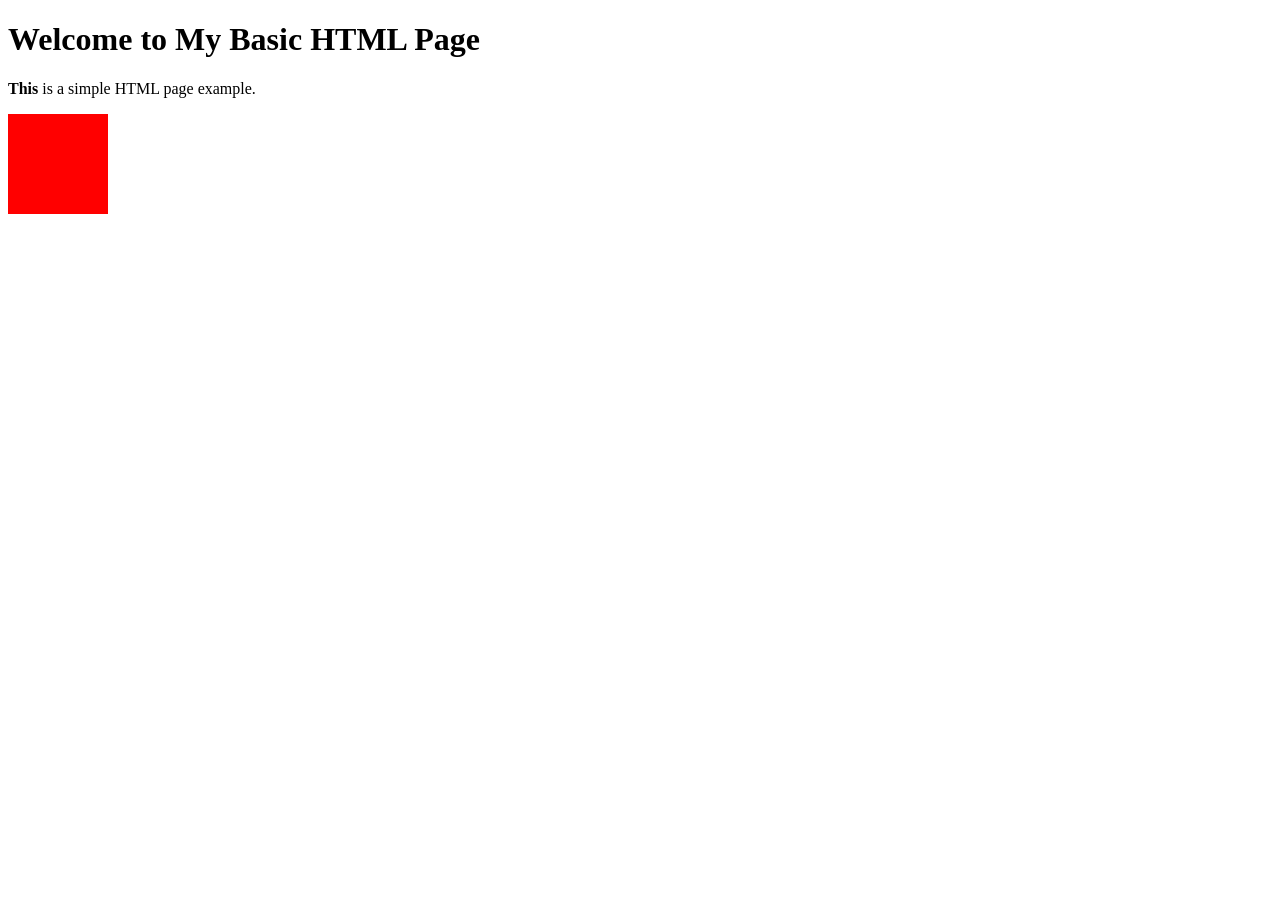
==== examples/index.html @ f2fffa33 "first class back after break" ====
<!DOCTYPE html>
<html lang="en">
  <style>
    .something {
      width: 100px;
      height: 100px;
      background-color: red;
    }
  </style>
  <head>
    <meta charset="UTF-8" />
    <meta name="viewport" content="width=device-width, initial-scale=1.0" />
    <title>Basic HTML Page</title>
  </head>
  <body>
    <h1>Welcome to My Basic HTML Page</h1>
    <p><strong>This</strong> is a simple HTML page example.</p>
    <div class="something"></div>
  </body>
</html>
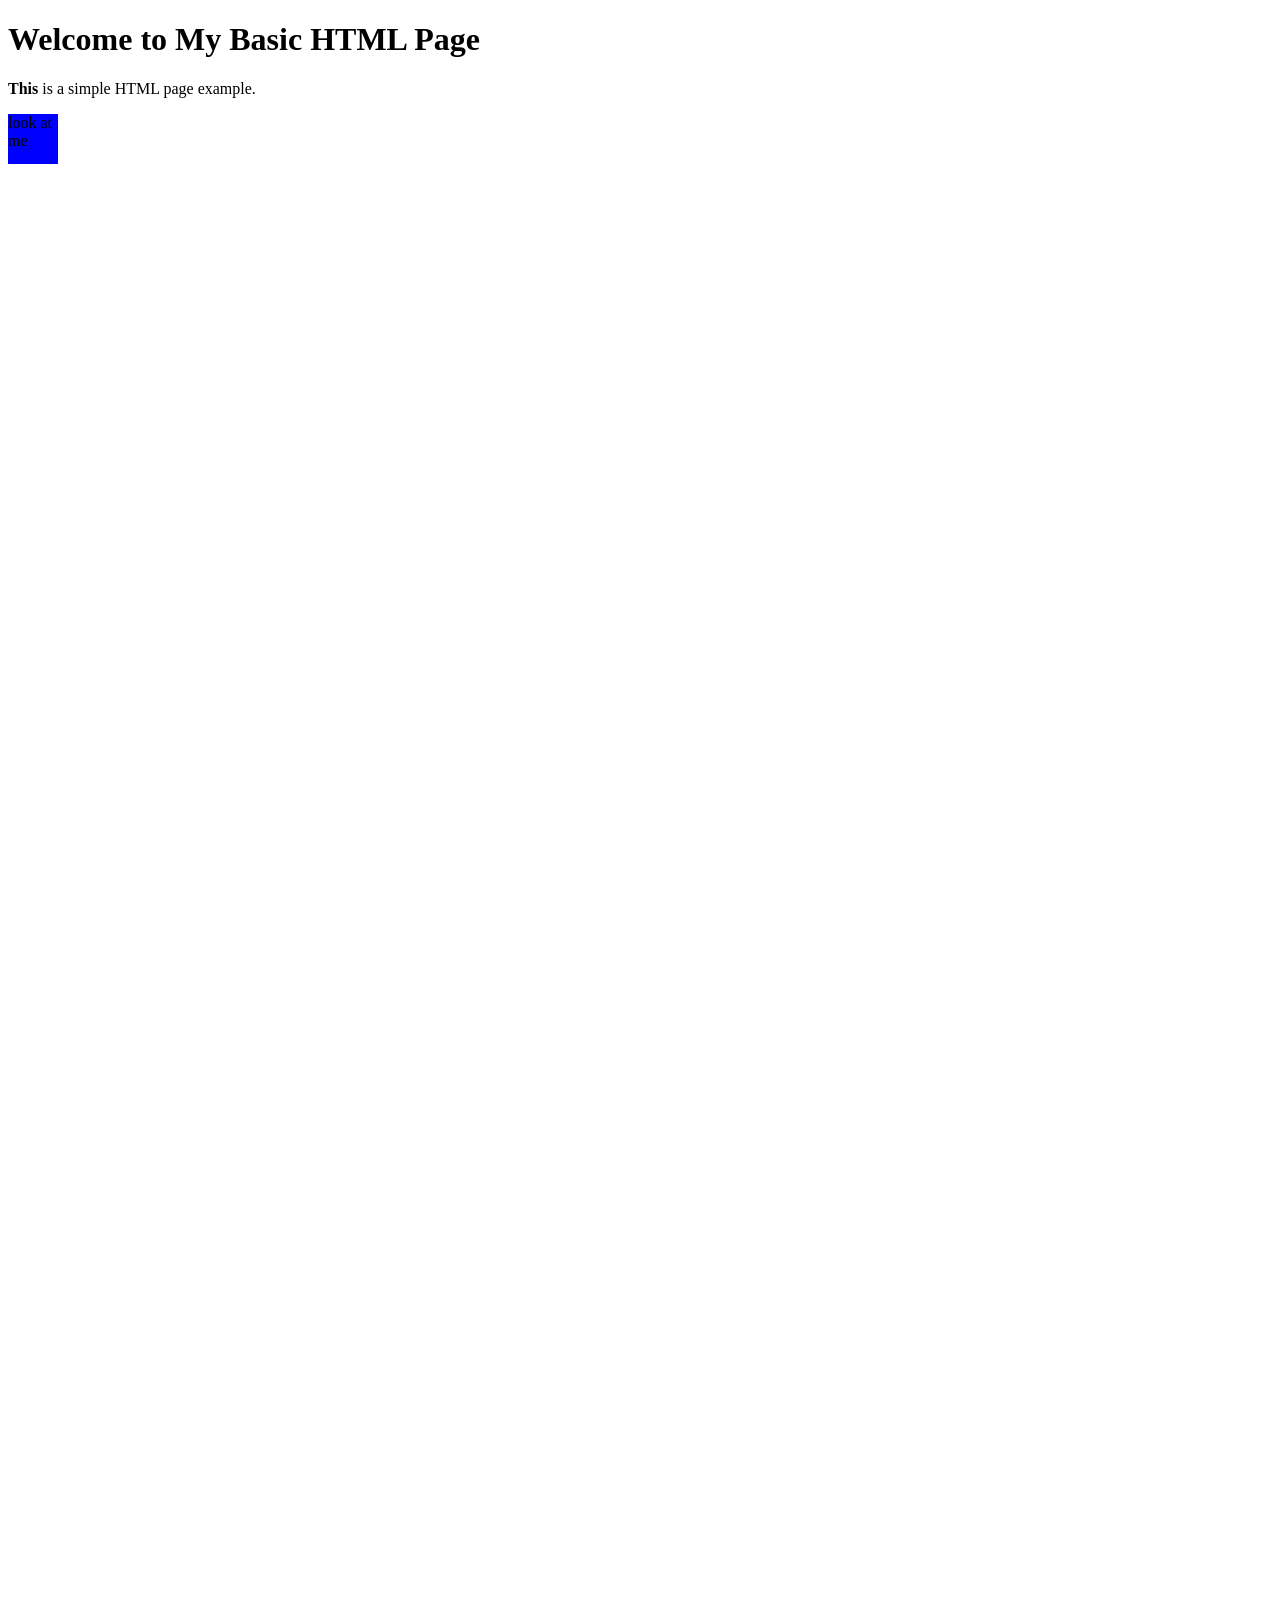
==== commit 76deecfb: "update to the coin flip to seperate the js from the html" ====
--- a/examples/index.html
+++ b/examples/index.html
@@ -3,7 +3,18 @@
   <style>
     .something {
       width: 100px;
-      height: 100px;
+      height: 1500px;
+    }
+
+    .child-example {
+      width: 50px;
+      height: 50px;
+      background-color: blue;
+      position: sticky;
+      top: 0;
+    }
+
+    .child-example:hover {
       background-color: red;
     }
   </style>
@@ -15,6 +26,8 @@
   <body>
     <h1>Welcome to My Basic HTML Page</h1>
     <p><strong>This</strong> is a simple HTML page example.</p>
-    <div class="something"></div>
+    <div class="something">
+      <div class="child-example">look at me</div>
+    </div>
   </body>
 </html>
